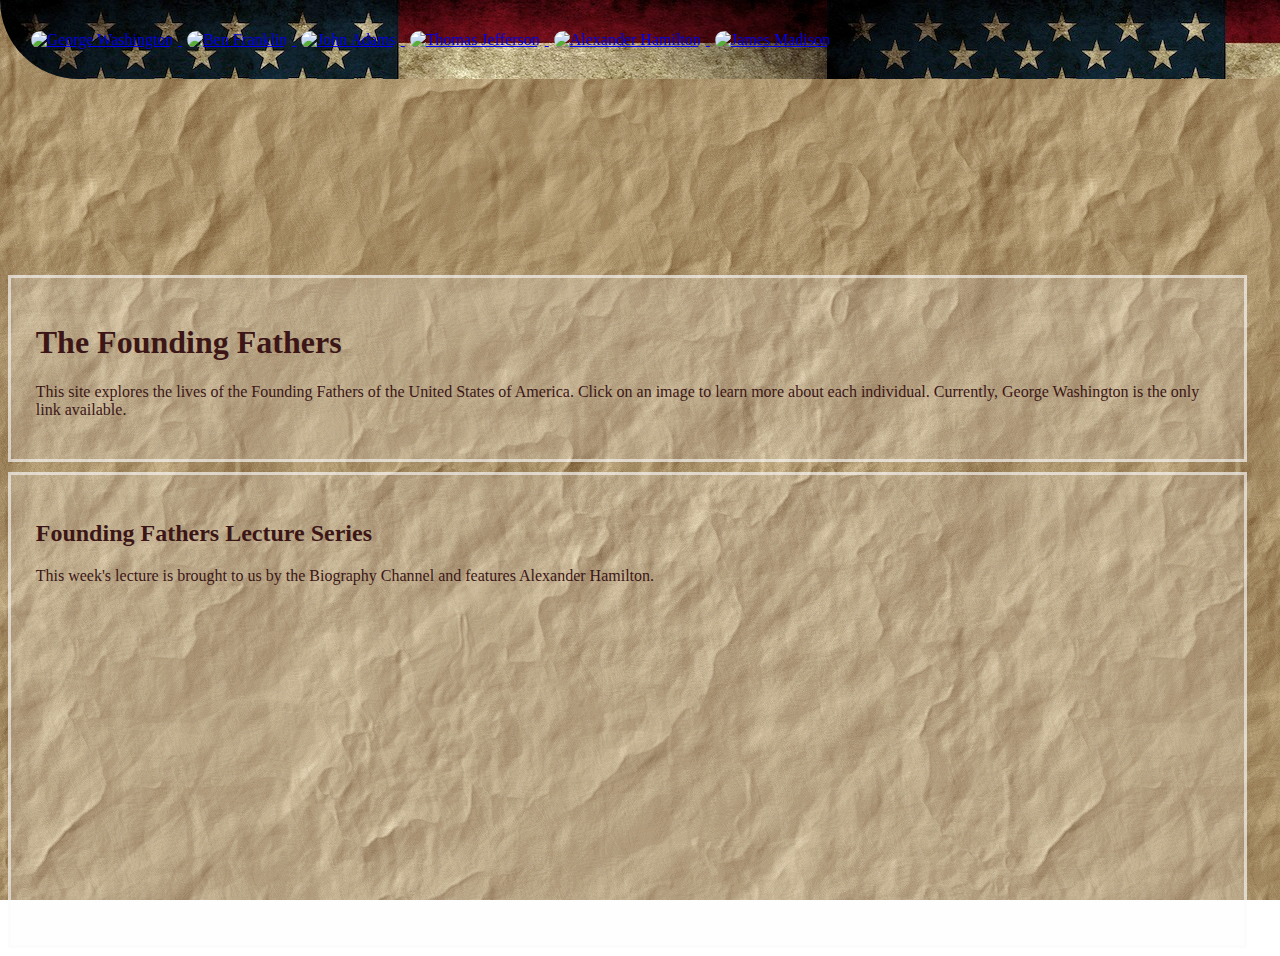
==== May 13/HW1 Basic 2 Page/index.html @ 63f5d873 "first commit" ====
<!DOCTYPE html>

<html>
	<head>
		<title>
			Finding the Founders
		</title>

		<link rel="stylesheet" type="text/css" href="style.css">

	</head>
	
	<body>

		<div class="wrapper">

<!-- Images provide navigation -->
			<header>
				<div id="picbar">
					<a href="gw.html">
						<img class="navpics posted" title="George Washington" alt="George Washington" src="http://upload.wikimedia.org/wikipedia/commons/thumb/b/b6/Gilbert_Stuart_Williamstown_Portrait_of_George_Washington.jpg/220px-Gilbert_Stuart_Williamstown_Portrait_of_George_Washington.jpg">
					</a>

					<a href="#">
						<img class="navpics notposted" title="Ben Franklin" alt="Ben Franklin" src="http://upload.wikimedia.org/wikipedia/commons/thumb/c/cc/BenFranklinDuplessis.jpg/220px-BenFranklinDuplessis.jpg">
					</a>

					<a href="#">
						<img class="navpics notposted" title="John Adams" alt="John Adams" src="http://upload.wikimedia.org/wikipedia/commons/thumb/2/25/US_Navy_031029-N-6236G-001_A_painting_of_President_John_Adams_%281735-1826%29%2C_2nd_president_of_the_United_States%2C_by_Asher_B._Durand_%281767-1845%29-crop.jpg/220px-US_Navy_031029-N-6236G-001_A_painting_of_President_John_Adams_%281735-1826%29%2C_2nd_president_of_the_United_States%2C_by_Asher_B._Durand_%281767-1845%29-crop.jpg">
					</a>

					<a href="#">
						<img class="navpics notposted" title="Thomas Jefferson" alt="Thomas Jefferson" src="http://upload.wikimedia.org/wikipedia/commons/thumb/3/3f/Thomas_Jefferson_by_Rembrandt_Peale_1805_cropped.jpg/220px-Thomas_Jefferson_by_Rembrandt_Peale_1805_cropped.jpg">
					</a>

					<a href="#">
						<img class="navpics notposted" title="Alexander Hamilton" alt="Alexander Hamilton" src="http://upload.wikimedia.org/wikipedia/commons/thumb/0/05/Alexander_Hamilton_portrait_by_John_Trumbull_1806.jpg/220px-Alexander_Hamilton_portrait_by_John_Trumbull_1806.jpg">
					</a>

<!-- When redusing the browser size, why does this last link 'break' to another line? Also, this image hangs off the side of the page.-->

					<a href="#">
						<img class="navpics notposted" title="James Madison" alt="James Madison" src="http://upload.wikimedia.org/wikipedia/commons/thumb/1/1d/James_Madison.jpg/220px-James_Madison.jpg">
					</a>
				</div>
			</header>

<!-- Is there a better way to clear this element from the fixed header? -->

			<div class="intro">
				<h1>
					The Founding Fathers
				</h1>

				<p>
					This site explores the lives of the Founding Fathers of the United States of America.  Click on an image to learn more about each individual.  Currently, George Washington is the only link available.
				</p>
			</div>

	<!-- Video Lecture -->

			<div class="lecture">
				<h2>
					Founding Fathers Lecture Series
				</h2>
				<p>
					This week's lecture is brought to us by the Biography Channel and features Alexander Hamilton.
				</p>

				<iframe class="video" src="http://www.youtube.com/embed/NP2a1xkbLgU" frameborder="0" allowfullscreen></iframe>
			</div>

		</div>
	</body>
</html>
---- May 13/HW1 Basic 2 Page/style.css ----
/** CSS **/

body {
	background-image: url("images/texture1.jpg");
	background-attachment: fixed;
	font-family: Times, Georgia, serif
}

.wrapper {
	max-width: 98%;
}

#picbar {
	position: fixed;
	z-index: 99;
	width: 100%;
	top: 0px;
	left: 0px;
	background-color: rgba(241,241,212,0.7);
	padding: 2%;
	border-bottom-right-radius: 90px;
	border-bottom-left-radius: 90px;
	background-image: url("images/flag.jpg")
}

.navpics {
	display: inline;
	height: 200px;
	width: 15%;
	margin: 0 auto;
	border-radius: 100px;
	border: 5px solid rgba(0,0,0,0);
}

.posted:hover {
	border: 5px solid green;
}

.notposted:hover {
	border: 5px solid rgba(200,0,0,1);
}

.intro, .lecture, .achievements, .quotes, .resources {
	position: relative;
	background-color: rgba(250,250,250,0.2);
	border: 3px solid rgba(250,250,250,0.6);
	padding: 2%;
	margin-top: 10px;
	color: rgba(60,22,22,1);
}

.intro {
	margin-top: 275px;
}

.lecture {
}

.video {
	width: 560px; 
	height: 315px;
}

/** Mostly for the links **/

#main-nav {
	font-family: cursive, Times, serif;
	font-size: 1.5em;
	list-style: none;
}

#main-nav li a {
	max-width: 10%;
	text-decoration: none;
	color: brown;
}

#main-nav li a:hover {
	border: 2px solid grey;
	border-radius: 100%;
	color: black;
}

.achievements, .quotes, .resources {
	float: left;
	max-width: 40%;
	margin: 1%;
}

.snapshot {
	max-width: 89%;
	position: relative;
	padding: 1%;
	background-color: rgba(212,56,175,0.2);
	border: 3px solid rgba(250,250,250,0.6);
	margin: 1%;
}

#crossingTheDelaware {
	width: 90%;
	margin: 0 auto;
}

.compare {
	background-image: none;
	background-color: rgba(15,15,15,.1);
	clear: both;
}

th, td{
	padding: 1em;
}
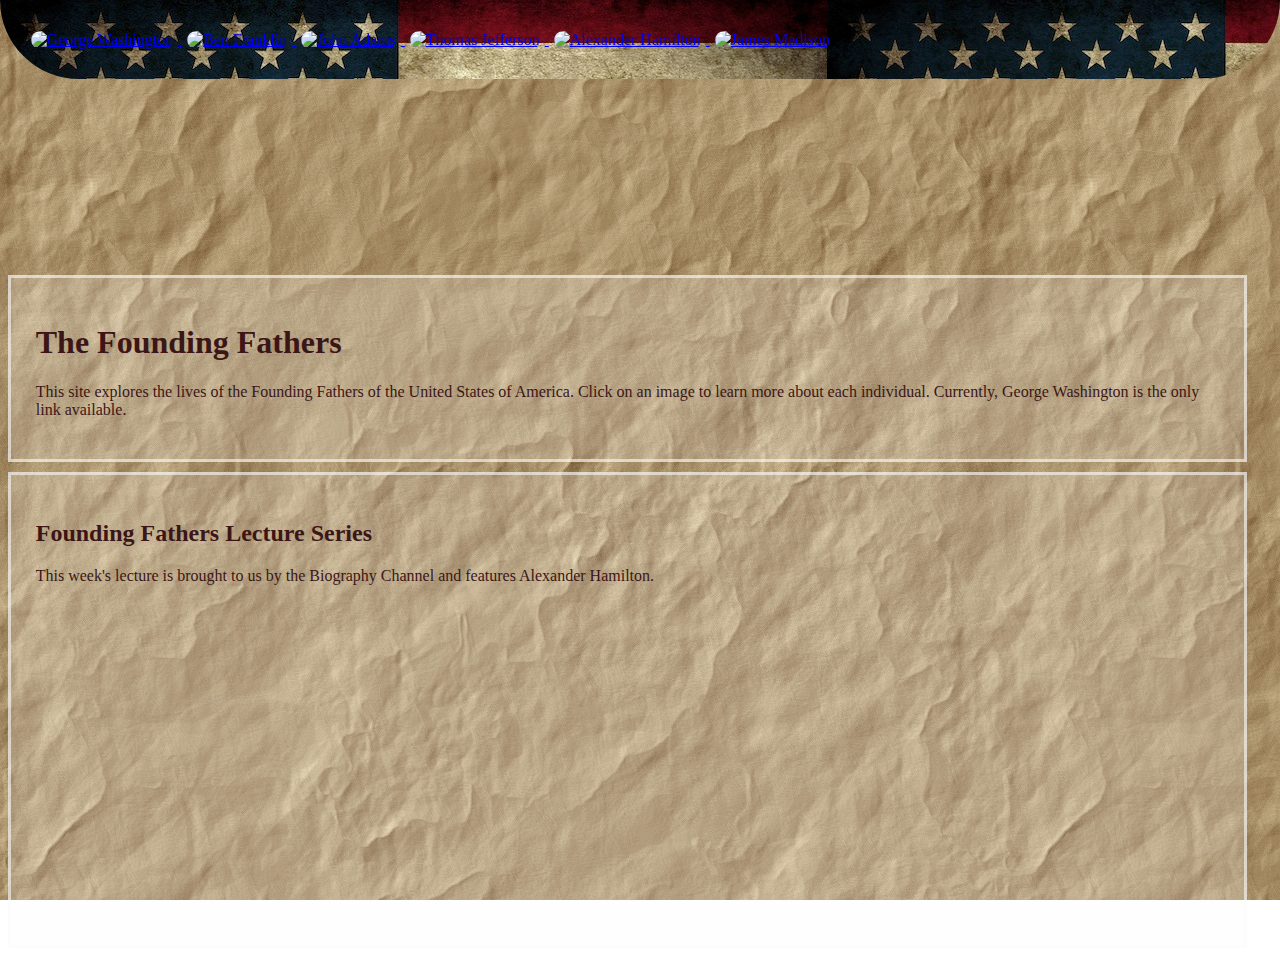
==== commit c363b30d: "css update" ====
--- a/May 13/HW1 Basic 2 Page/index.html
+++ b/May 13/HW1 Basic 2 Page/index.html
@@ -37,7 +37,7 @@
 						<img class="navpics notposted" title="Alexander Hamilton" alt="Alexander Hamilton" src="http://upload.wikimedia.org/wikipedia/commons/thumb/0/05/Alexander_Hamilton_portrait_by_John_Trumbull_1806.jpg/220px-Alexander_Hamilton_portrait_by_John_Trumbull_1806.jpg">
 					</a>
 
-<!-- When redusing the browser size, why does this last link 'break' to another line? Also, this image hangs off the side of the page.-->
+<!-- When redusing the browser size, why does this last link 'break' to another line? -->
 
 					<a href="#">
 						<img class="navpics notposted" title="James Madison" alt="James Madison" src="http://upload.wikimedia.org/wikipedia/commons/thumb/1/1d/James_Madison.jpg/220px-James_Madison.jpg">
--- a/May 13/HW1 Basic 2 Page/style.css
+++ b/May 13/HW1 Basic 2 Page/style.css
@@ -3,7 +3,8 @@
 body {
 	background-image: url("images/texture1.jpg");
 	background-attachment: fixed;
-	font-family: Times, Georgia, serif
+	font-family: Times, Georgia, serif;
+	color: rgba(60,22,22,1);
 }
 
 .wrapper {
@@ -13,7 +14,8 @@
 #picbar {
 	position: fixed;
 	z-index: 99;
-	width: 100%;
+	width: 96%;
+	max-height: 250px;
 	top: 0px;
 	left: 0px;
 	background-color: rgba(241,241,212,0.7);
@@ -46,7 +48,6 @@
 	border: 3px solid rgba(250,250,250,0.6);
 	padding: 2%;
 	margin-top: 10px;
-	color: rgba(60,22,22,1);
 }
 
 .intro {
@@ -72,7 +73,10 @@
 #main-nav li a {
 	max-width: 10%;
 	text-decoration: none;
-	color: brown;
+}
+
+#main-nav li a:visited {
+	color: rgba(60,22,22,1);
 }
 
 #main-nav li a:hover {
@@ -101,12 +105,28 @@
 	margin: 0 auto;
 }
 
-.compare {
+.comparet {
 	background-image: none;
 	background-color: rgba(15,15,15,.1);
 	clear: both;
 }
 
-th, td{
+.snapshot h1 {
+	max-width: 90%;
+	margin: 0 auto;
+	font-size: 2.5em;
+}
+
+th, td {
 	padding: 1em;
+	background-color: rgba(212,56,175,0.2);
 }
+
+.comparef {
+	clear: both;
+	position: relative;
+	max-width: 89%;
+	min-width: 80%;
+	min-height: 300px;
+	border: 3px solid rgba(250,250,250,0.6);
+}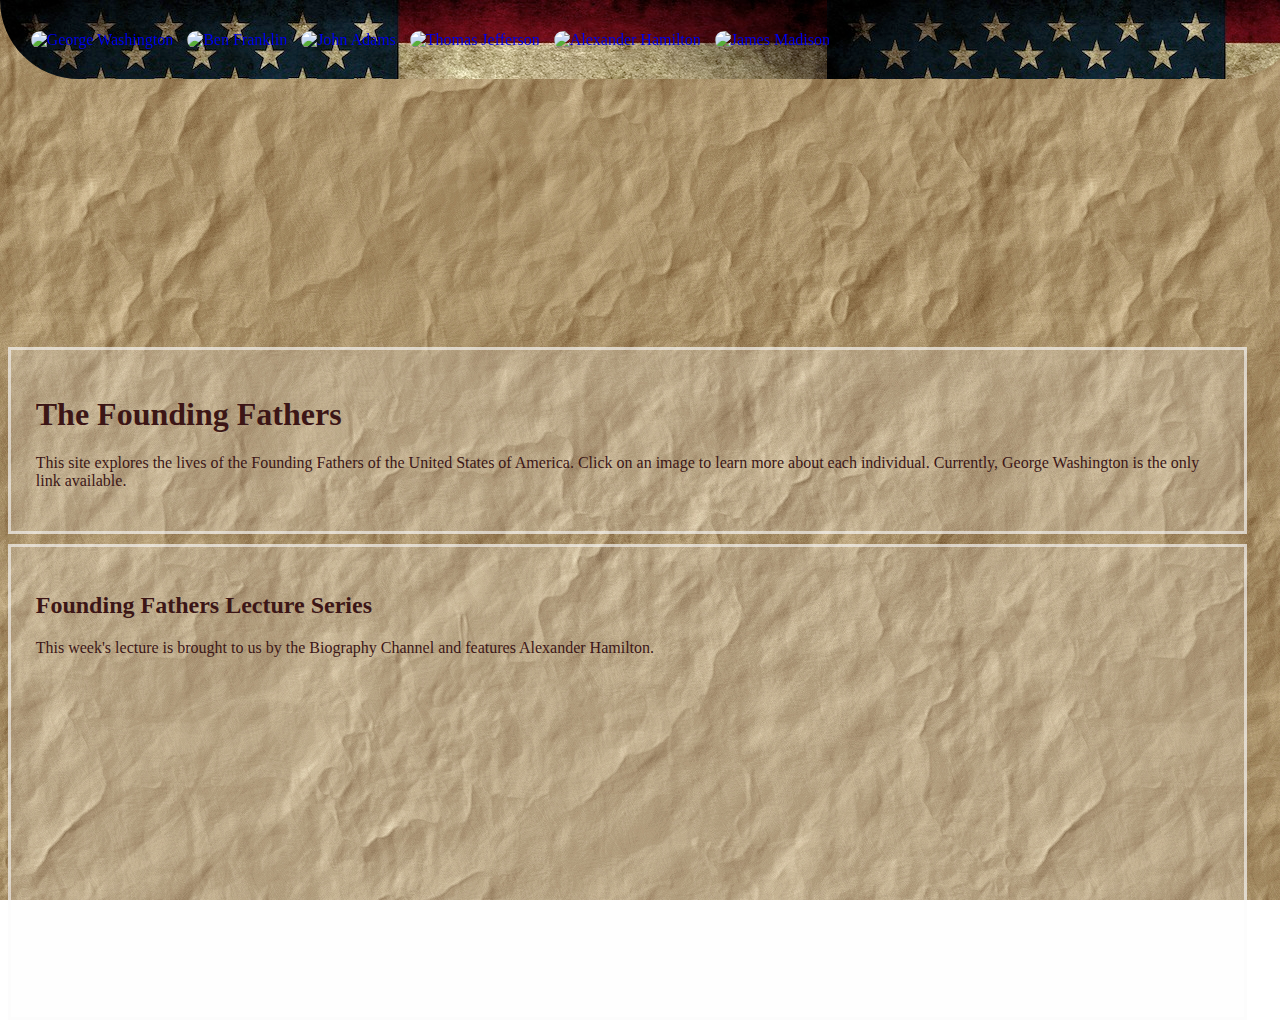
==== commit bc037d1f: "sam edits" ====
--- a/May 13/HW1 Basic 2 Page/index.html
+++ b/May 13/HW1 Basic 2 Page/index.html
@@ -7,6 +7,7 @@
 		</title>
 
 		<link rel="stylesheet" type="text/css" href="style.css">
+		<link rel="stylesheet" type="text/css" href="styles/sam-edits.css">
 
 	</head>
 	
--- a/May 13/HW1 Basic 2 Page/style.css
+++ b/May 13/HW1 Basic 2 Page/style.css
@@ -3,7 +3,7 @@
 body {
 	background-image: url("images/texture1.jpg");
 	background-attachment: fixed;
-	font-family: Times, Georgia, serif;
+	font-family: 'Meddon', cursive, Times, Georgia, serif;
 	color: rgba(60,22,22,1);
 }
 
@@ -14,8 +14,8 @@
 #picbar {
 	position: fixed;
 	z-index: 99;
-	width: 96%;
-	max-height: 250px;
+	width: 98%;
+	max-height: 240px;
 	top: 0px;
 	left: 0px;
 	background-color: rgba(241,241,212,0.7);
@@ -26,9 +26,10 @@
 }
 
 .navpics {
+	position: relative;
 	display: inline;
-	height: 200px;
-	width: 15%;
+	height: 185px;
+	width: 14.5%;
 	margin: 0 auto;
 	border-radius: 100px;
 	border: 5px solid rgba(0,0,0,0);
@@ -65,14 +66,25 @@
 /** Mostly for the links **/
 
 #main-nav {
+	display: inline-block;
+	max-width: 80%;
 	font-family: cursive, Times, serif;
 	font-size: 1.5em;
 	list-style: none;
 }
 
+#main-nav ul, li {
+	display: inline-block;
+	color: rgba(60,22,22,1);
+}
+
 #main-nav li a {
 	max-width: 10%;
 	text-decoration: none;
+	border: 2px solid rgba(0,0,0,0.0);
+	background-color: rgba(250,250,250,0.2);
+	border-radius: 100%;
+	padding: 5%;
 }
 
 #main-nav li a:visited {
@@ -83,6 +95,7 @@
 	border: 2px solid grey;
 	border-radius: 100%;
 	color: black;
+	background-color: rgba(250,250,250,0.5);
 }
 
 .achievements, .quotes, .resources {
@@ -125,8 +138,11 @@
 .comparef {
 	clear: both;
 	position: relative;
-	max-width: 89%;
-	min-width: 80%;
+	max-width: 90%;
+	min-width: 89%;
 	min-height: 300px;
+	margin: 1%;
 	border: 3px solid rgba(250,250,250,0.6);
-}+}
+
+
--- a/May 13/HW1 Basic 2 Page/styles/sam-edits.css
+++ b/May 13/HW1 Basic 2 Page/styles/sam-edits.css
@@ -0,0 +1,51 @@
+#main-nav {
+	padding: 0 0 0 1%;
+	max-width: 100%;
+	font-size: 1.4em;
+}
+
+
+#main-nav li a {
+	padding: 8px;
+}
+
+.min-width {
+	min-width: 335px;
+}
+/* added  a min-width so that the elements don't squeeze in so much */
+
+.comparison-table {
+	display: block;
+	clear: left;
+}
+/* the display:block overrides a tags inherent inline property and then i clear the above two left floats so it collapses to the bottom */
+
+.navpics {
+	height: auto;
+	width: 13%;
+	max-width: 180px;
+}
+/* setting height: auto makes sure the pictures don't warp. giving them a % width and pixel max-width makes them scale but never get too big*/
+
+#picbar a {
+	text-decoration: none;
+}
+/* removes blue lines */
+
+/*
+.comparet {
+	background: rgba(250,250,250,0.9);
+}
+this is where you would give the table a background */
+
+.intro {
+margin-top: 28%;
+}
+/* this is a better way to organize the fixed header and intro element. % margin makes it so they don't stay down 275px in smaller broser sizes */ 
+
+
+.video {
+	width: 100%;
+}
+
+/* this makes the video iframe scale in width so it doesn't go over in smaller browser windows and look too smaller on larger views */